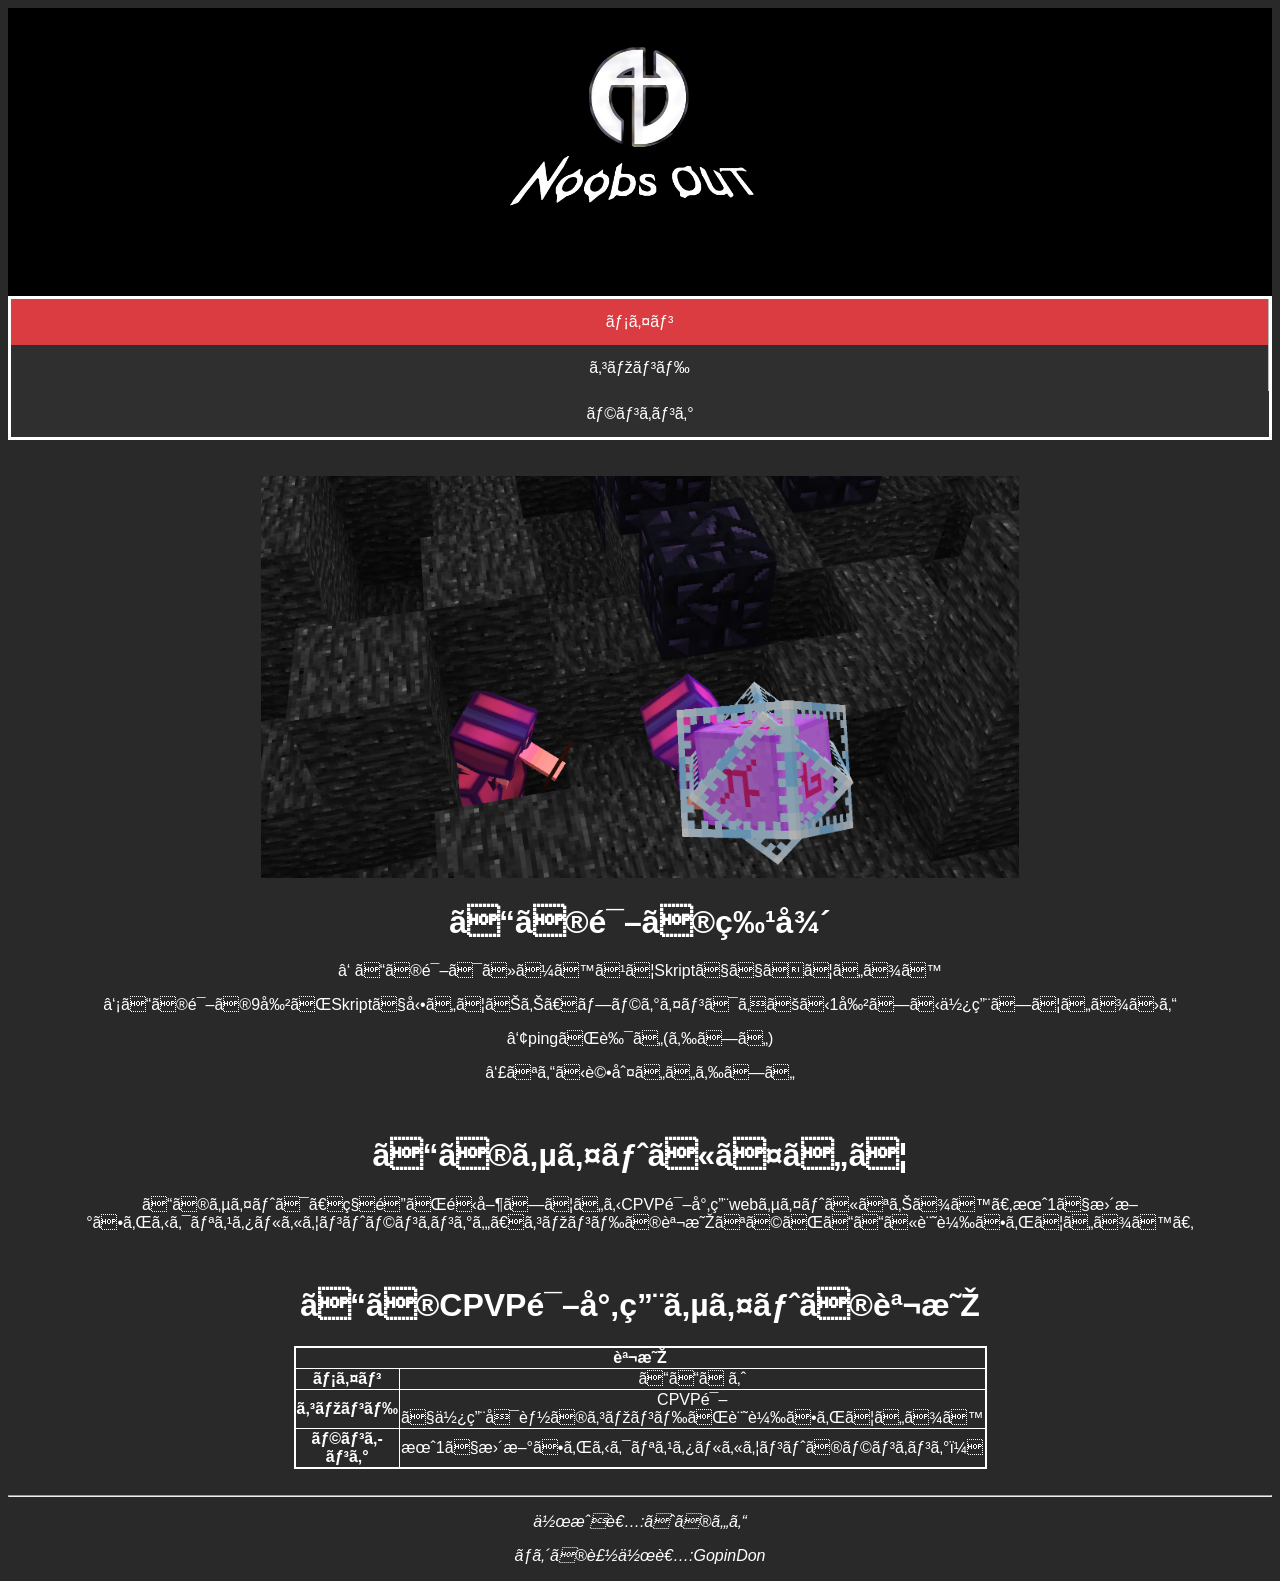
==== index.html @ 061f7299 "first commit" ====
<!DOCTYPE html>
<html lang="ja">
  <head>
    <meta charset=“Shift-JIS”>
    <link rel="stylesheet" type="text/css" href="./css/style.css">
    <!--<link rel="icon" href="favicon.ico">-->
    <link rel="apple-touch-icon" sizes="57x57" href="./image/icon/apple-icon-57x57.png">
    <link rel="apple-touch-icon" sizes="60x60" href="./image/icon/apple-icon-60x60.png">
    <link rel="apple-touch-icon" sizes="72x72" href="./image/icon/apple-icon-72x72.png">
    <link rel="apple-touch-icon" sizes="76x76" href="./image/icon/apple-icon-76x76.png">
    <link rel="apple-touch-icon" sizes="114x114" href="./image/icon/apple-icon-114x114.png">
    <link rel="apple-touch-icon" sizes="120x120" href="./image/icon/apple-icon-120x120.png">
    <link rel="apple-touch-icon" sizes="144x144" href="./image/icon/apple-icon-144x144.png">
    <link rel="apple-touch-icon" sizes="152x152" href="./image/icon/apple-icon-152x152.png">
    <link rel="apple-touch-icon" sizes="180x180" href="./image/icon/apple-icon-180x180.png">
    <link rel="icon" type="image/png" sizes="192x192"  href="./image/icon/android-icon-192x192.png">
    <link rel="icon" type="image/png" sizes="32x32" href="./image/icon/favicon-32x32.png">
    <link rel="icon" type="image/png" sizes="96x96" href="./image/icon/favicon-96x96.png">
    <link rel="icon" type="image/png" sizes="16x16" href="./image/icon/favicon-16x16.png">
    <link rel="manifest" href="/manifest.json">
    <meta name="msapplication-TileColor" content="#ffffff">
    <meta name="msapplication-TileImage" content="/ms-icon-144x144.png">
    <meta name="theme-color" content="#ffffff">
    <!--スマホ対応用-->	
    <meta name="viewport" content="width=device-width,initial-scale=1.0,minimum-scale=1.0" user-scalable=yes>

    <script async src="https://pagead2.googlesyndication.com/pagead/js/adsbygoogle.js?client=ca-pub-7749192483012954" crossorigin="anonymous"></script>

    <!--<link rel="apple-touch-icon" sizes="180x180" href="apple-touch-icon.png">-->
    <title>TeamNOTなんちゃってCPVP鯖サイト</title>
  </head>
    <body>
        <!--<h1>NoobsOuT</h1>-->
        <div class="mainimage" style="text-align: center">
          <a href="./index.html"><img src="./image/mainimage.png" alt="NoobsOuT" title="TeamNOT" width="40%" height="40%"></a>
        </div>
        <ul>
          <li><a class="active" href="index.html">メイン</a></li>
          <li><a href="command.html">コマンド</a></li>
          <li><a href="ranking.html">ランキング</a></li>
        </ul>

        <br><br>

        <img src="image/image.png" alt="image" width="60%" height="40%">
        <h1>この鯖の特徴</h1>
        <div>
          <p>①この鯖はほぼすべてSkriptでできています</p>
          <p>②この鯖の9割がSkriptで動いており、プラグインはわずか1割しか使用していません</p>
          <p>③pingが良い(らしい)</p>
          <p>④なんか評判いいらしい</p>
        </div>
        <br>

        <h1>このサイトについて</h1>
        <p>このサイトは、私達が運営しているCPVP鯖専用webサイトになります。月1で更新されるクリスタルカウントランキングや、コマンドの説明などがここに記載されています。</p>
        <br>
        <h1>このCPVP鯖専用サイトの説明</h1>
        <table border="2" width="320" height="120" align=center>
          <tr>
            <th colspan="2">説明</th>
          </tr>
          <tr>
            <th width="80">メイン</th>
            <td>ここだよ</td>
          </tr>
          <tr>
            <th width="80">コマンド</th>
            <td>CPVP鯖で使用可能のコマンドが記載されています</td>
          </tr>
          <tr>
            <th width="80">ランキング</th>
            <td>月1で更新されるクリスタルカウントのランキング！</td>
          </tr>
        </table>
        <br>
    </body>
    <footer>
        <address>
          <hr>
          <p>作成者:えのやん</p>
          <p>ロゴの製作者:GopinDon</p>
        </address>
      </footer>
---- css/style.css ----
body{
    font-family: 'Meiryo UI', sans-serif;
    background-color: #292929;
    color:white;
	text-align: center;
}
h1{
    color: white;
}
h2{
    color: white;
}
p{
    color: white;
}
div.mainimage{
    background-color: black;
}
footer{
    color: white;
}
table{
	border: 2px solid #ffffff;
	border-collapse: collapse;
    overflow-x: auto; /* 横スクロール */
    -webkit-overflow-scrolling: touch; /* スマホでスムーズにスクロールできるように */
	/*color: #da3c41;*/
}
/*th, td{

}*/
/*img{
	pointer-events: none;
}*/
ul {
	border: medium solid #ffffff;
	list-style-type: none;
	margin: 0;
	padding: 0;
	overflow: hidden;
	background-color: #302f2f;
	align: center;
}
li {
	float: center;
	border-right: 1px solid #bbbbbb;
}
li:last-child {
	border-right: none;
}
li a {
	display: block;
	color: white;
	text-align: center;
	padding: 14px 16px;
	text-decoration: none;
}
li a:hover:not(.active) {
	background-color: #a9bce2;
}
.active {
	background-color: #da3c41;
}


@media screen and (max-width: 479px) { /*ウィンドウ幅が最大479pxまでの場合に適用*/
	h1{
		font-size: large;
	}
	img{
		width: 80%;
		height: 80%;
	}
}
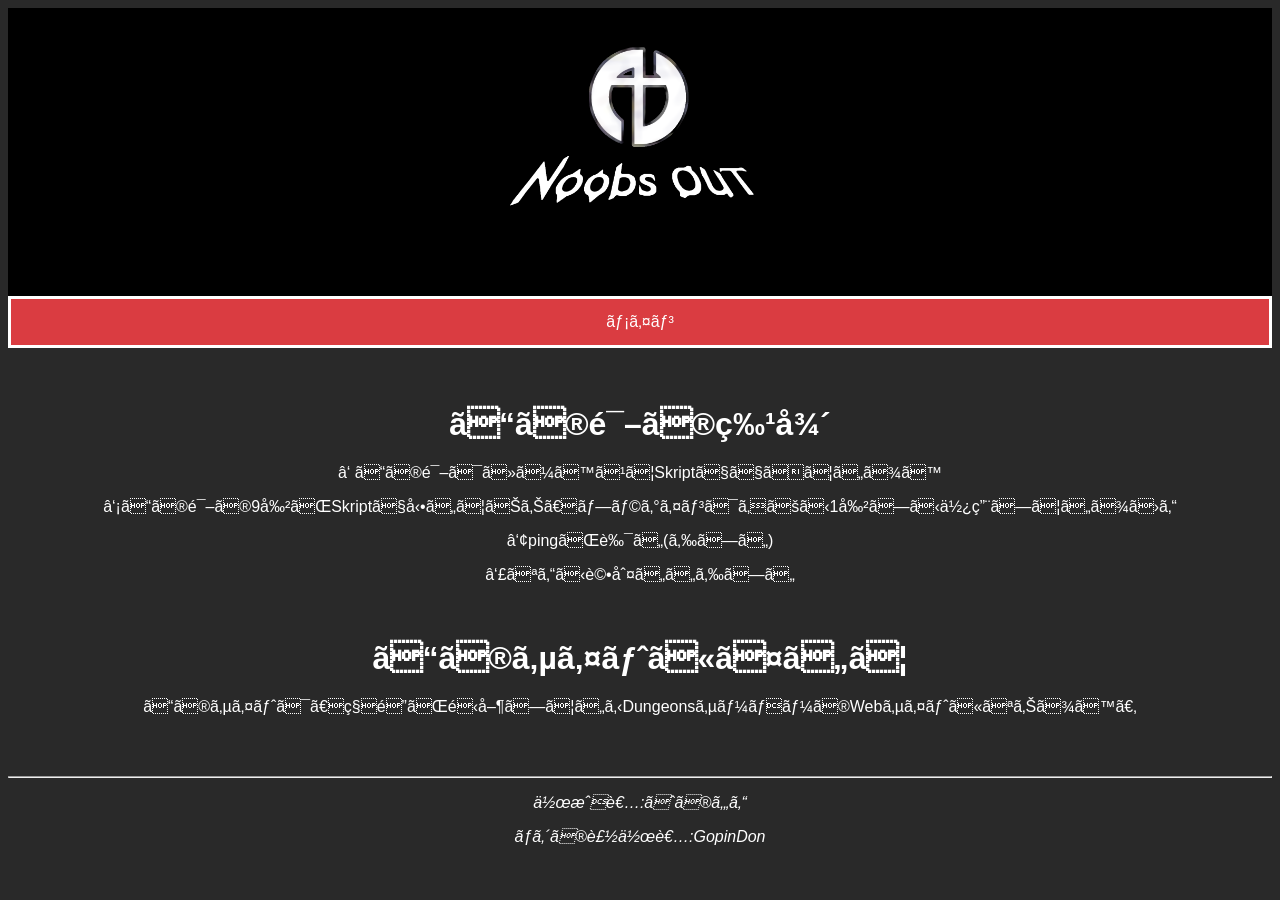
==== commit c5651d0d: "update" ====
--- a/index.html
+++ b/index.html
@@ -27,7 +27,7 @@
     <script async src="https://pagead2.googlesyndication.com/pagead/js/adsbygoogle.js?client=ca-pub-7749192483012954" crossorigin="anonymous"></script>
 
     <!--<link rel="apple-touch-icon" sizes="180x180" href="apple-touch-icon.png">-->
-    <title>TeamNOTなんちゃってCPVP鯖サイト</title>
+    <title>TeamNOT Dungeons</title>
   </head>
     <body>
         <!--<h1>NoobsOuT</h1>-->
@@ -36,13 +36,11 @@
         </div>
         <ul>
           <li><a class="active" href="index.html">メイン</a></li>
-          <li><a href="command.html">コマンド</a></li>
-          <li><a href="ranking.html">ランキング</a></li>
+          <!-- <li><a href="command.html">コマンド</a></li>
+          <li><a href="ranking.html">ランキング</a></li> -->
         </ul>
 
         <br><br>
-
-        <img src="image/image.png" alt="image" width="60%" height="40%">
         <h1>この鯖の特徴</h1>
         <div>
           <p>①この鯖はほぼすべてSkriptでできています</p>
@@ -53,9 +51,9 @@
         <br>
 
         <h1>このサイトについて</h1>
-        <p>このサイトは、私達が運営しているCPVP鯖専用webサイトになります。月1で更新されるクリスタルカウントランキングや、コマンドの説明などがここに記載されています。</p>
+        <p>このサイトは、私達が運営しているDungeonsサーバーのWebサイトになります。</p>
         <br>
-        <h1>このCPVP鯖専用サイトの説明</h1>
+        <!-- <h1>このCPVP鯖専用サイトの説明</h1>
         <table border="2" width="320" height="120" align=center>
           <tr>
             <th colspan="2">説明</th>
@@ -72,7 +70,7 @@
             <th width="80">ランキング</th>
             <td>月1で更新されるクリスタルカウントのランキング！</td>
           </tr>
-        </table>
+        </table> -->
         <br>
     </body>
     <footer>
